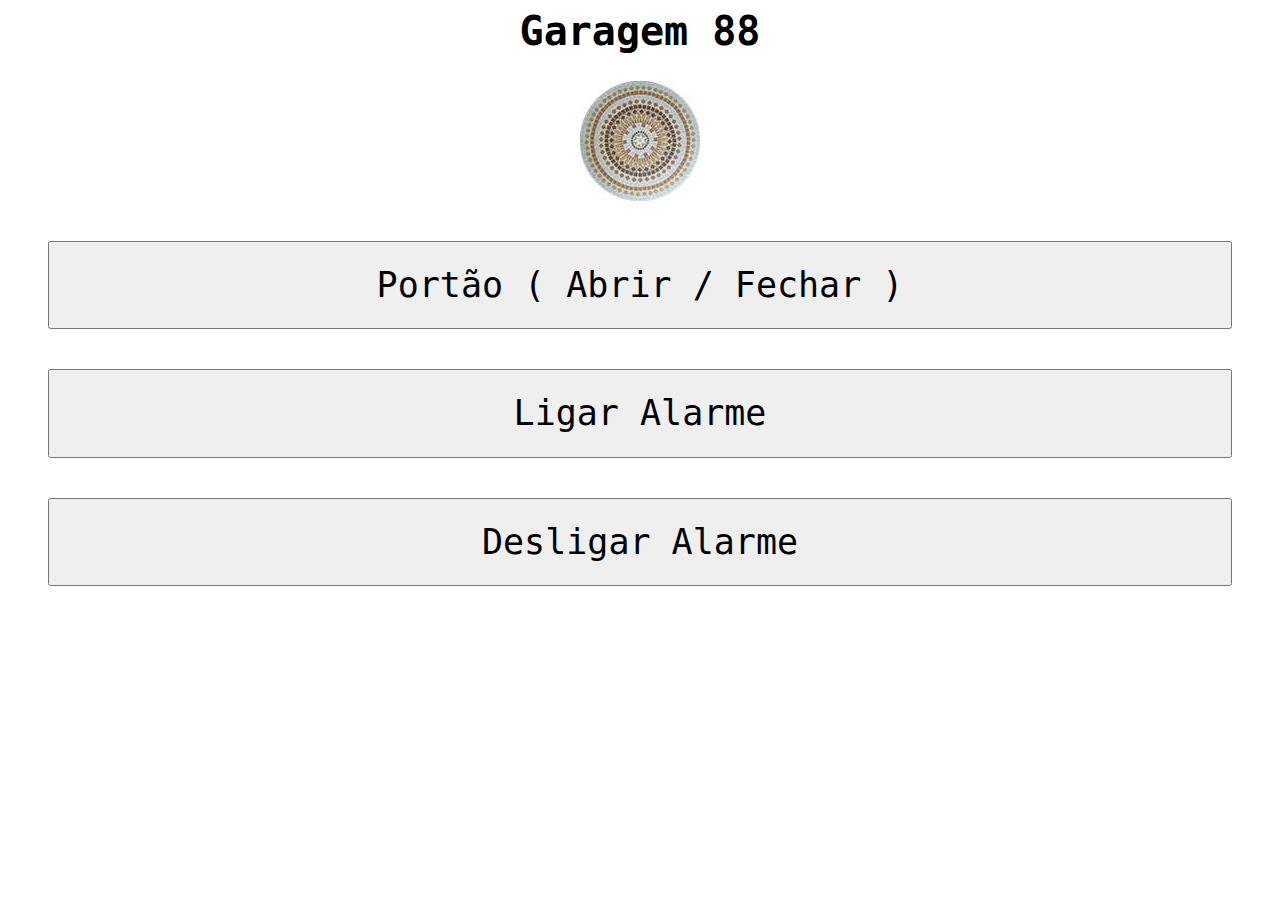
==== dev/arduino/html/webduino/index.html @ dc2e2bc3 "" ====
<html>
	<script type='text/javascript'>(function () {
	      return window.SIG_EXT = {};
	    })()
	</script>
	<head>
		<title>Garagem 88 App</title>
		<style type='text/css'> #image { width: 100%; height: 120px; background-size: contain; background-repeat: no-repeat; background-position: center; background-image: url('[data-uri]');}</style>
		<script> function onSubmit() { var aguarde = document.getElementById('aguarde'); aguarde.style.display = 'block'; } </script>
	</head>
	<body>
		<div id='aguarde' style='width: 100%;height: 80%; back;float: left;position: absolute;border: 0px;background-color: #FFF;top: 8%;text-align: center;font-family: monospace;font-size: 26px;display: none;'>Processando. Aguarde...</div>
		<h1 style='font-family: monospace;font-size: 40px;text-align: center;'>Garagem 88</h1>
		<div id='image'></div>
		<form action='http://projetos.ricardoteix.com/garagem/dev/arduino/html/webduino/index.html' method='POST'  onsubmit='onSubmit()'>
			<p style='margin: 40px;'>
				<button name='buzz' value='5' style='width: 100%;height: 10%;font-family: monospace;font-size: 35px;'>Portão ( Abrir / Fechar )</button>
			</p>
			<p style='margin: 40px;'>
				<button name='buzz' value='6' style='width: 100%;height: 10%;font-family: monospace;font-size: 35px;'>Ligar Alarme</button>
			</p>
			<p style='margin: 40px;'>
				<button name='buzz' value='7' style='width: 100%;height: 10%;font-family: monospace;font-size: 35px;'>Desligar Alarme</button>
			</p>
		</form>
	</body>
</html>

<style type="text/css">
div.image {
	width:            100px;
	height:           100px;
	background-image: url('[data-uri]');
}
</style>
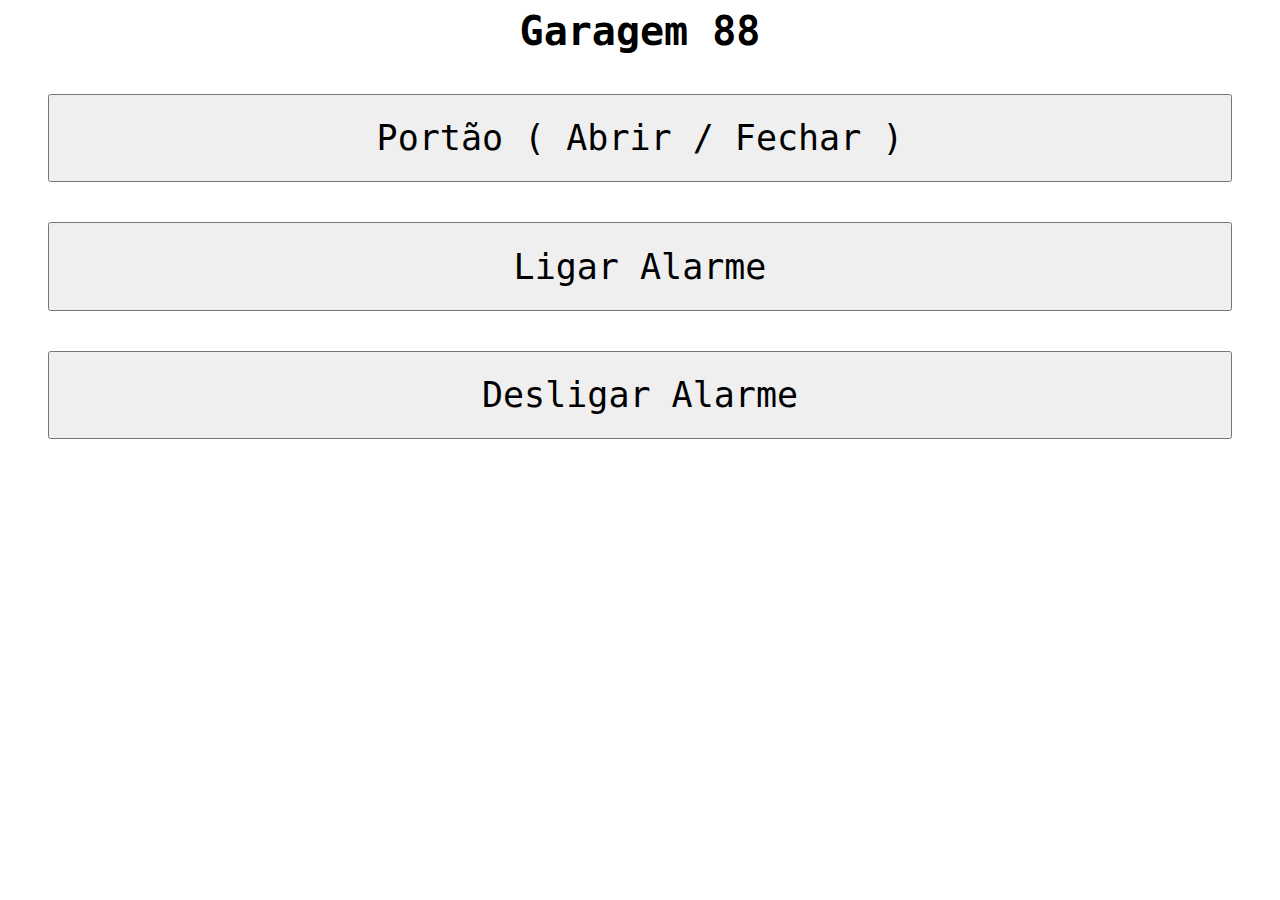
==== commit 77535a14: "" ====
--- a/dev/arduino/html/webduino/index.html
+++ b/dev/arduino/html/webduino/index.html
@@ -4,14 +4,49 @@
 	    })()
 	</script>
 	<head>
-		<title>Garagem 88 App</title>
-		<style type='text/css'> #image { width: 100%; height: 120px; background-size: contain; background-repeat: no-repeat; background-position: center; background-image: url('[data-uri]');}</style>
-		<script> function onSubmit() { var aguarde = document.getElementById('aguarde'); aguarde.style.display = 'block'; } </script>
+		<title>Garagem 88</title>
+		<script>
+			function onSubmit() { var aguarde = document.getElementById('aguarde'); aguarde.style.display = 'block'; } 
+
+			function getDistanceFromLatLonInMeters(lat1,lon1) {
+				var lat2 = -8.0966284;
+				var lon2 = -34.9164659;
+
+				var R = 6371; // Radius of the earth in km
+				var dLat = deg2rad(lat2-lat1);  // deg2rad below
+				var dLon = deg2rad(lon2-lon1); 
+				var a = Math.sin(dLat/2) * Math.sin(dLat/2) + Math.cos(deg2rad(lat1)) * Math.cos(deg2rad(lat2)) * Math.sin(dLon/2) * Math.sin(dLon/2); 
+				var c = 2 * Math.atan2(Math.sqrt(a), Math.sqrt(1-a)); 
+				var d = R * c; // Distance in km
+				return d * 1000;
+			}
+
+			function deg2rad(deg) {
+				return deg * (Math.PI/180)
+			}
+
+			function getLocation() {
+			    if (navigator.geolocation) {
+			        navigator.geolocation.getCurrentPosition(onPosition);
+			    } else {
+			       alert("Não foi possível determinar sua localização.");
+			    }
+			}
+
+			function onPosition(position) {
+			    var dist = getDistanceFromLatLonInMeters(position.coords.latitude,position.coords.longitude);
+			    if (dist > 50) {
+			    	alert("Você está muito distante para controlar sua casa. " + dist.toFixed(2).split(".").join(",") + " metros.");
+			    } else {
+			    	alert("Acesso liberado. " + dist.toFixed(2).split(".").join(",") + " metros.");
+			    }
+			}
+
+		</script>
 	</head>
 	<body>
 		<div id='aguarde' style='width: 100%;height: 80%; back;float: left;position: absolute;border: 0px;background-color: #FFF;top: 8%;text-align: center;font-family: monospace;font-size: 26px;display: none;'>Processando. Aguarde...</div>
 		<h1 style='font-family: monospace;font-size: 40px;text-align: center;'>Garagem 88</h1>
-		<div id='image'></div>
 		<form action='http://projetos.ricardoteix.com/garagem/dev/arduino/html/webduino/index.html' method='POST'  onsubmit='onSubmit()'>
 			<p style='margin: 40px;'>
 				<button name='buzz' value='5' style='width: 100%;height: 10%;font-family: monospace;font-size: 35px;'>Portão ( Abrir / Fechar )</button>
@@ -26,10 +61,3 @@
 	</body>
 </html>
 
-<style type="text/css">
-div.image {
-	width:            100px;
-	height:           100px;
-	background-image: url('[data-uri]');
-}
-</style>
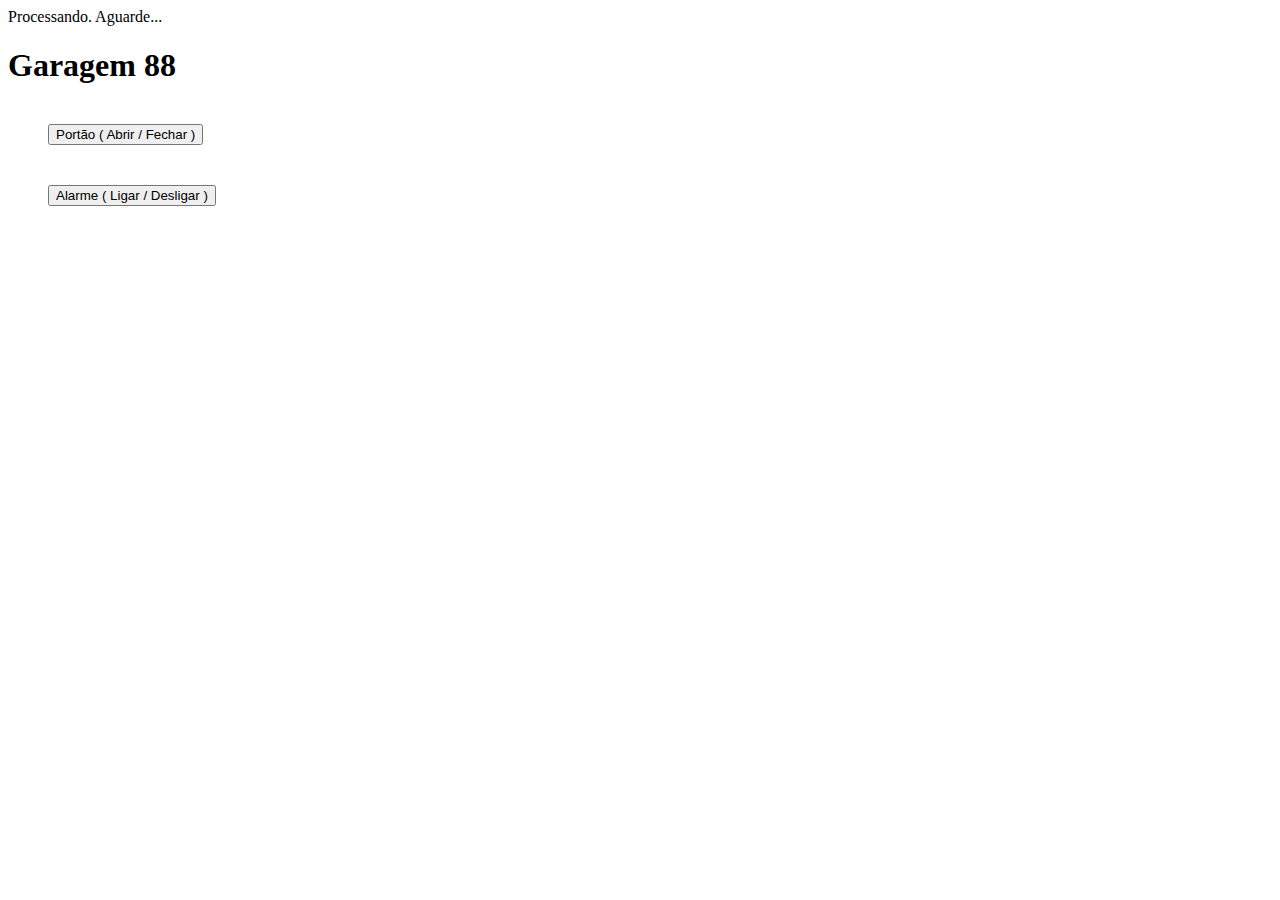
==== commit ea2e4995: "css e js separados em arquivos externos ao html" ====
--- a/dev/arduino/html/webduino/index.html
+++ b/dev/arduino/html/webduino/index.html
@@ -5,59 +5,20 @@
 	</script>
 	<head>
 		<title>Garagem 88</title>
-		<script>
-			function onSubmit() { var aguarde = document.getElementById('aguarde'); aguarde.style.display = 'block'; } 
-
-			function getDistanceFromLatLonInMeters(lat1,lon1) {
-				var lat2 = -8.0966284;
-				var lon2 = -34.9164659;
-
-				var R = 6371; // Radius of the earth in km
-				var dLat = deg2rad(lat2-lat1);  // deg2rad below
-				var dLon = deg2rad(lon2-lon1); 
-				var a = Math.sin(dLat/2) * Math.sin(dLat/2) + Math.cos(deg2rad(lat1)) * Math.cos(deg2rad(lat2)) * Math.sin(dLon/2) * Math.sin(dLon/2); 
-				var c = 2 * Math.atan2(Math.sqrt(a), Math.sqrt(1-a)); 
-				var d = R * c; // Distance in km
-				return d * 1000;
-			}
-
-			function deg2rad(deg) {
-				return deg * (Math.PI/180)
-			}
-
-			function getLocation() {
-			    if (navigator.geolocation) {
-			        navigator.geolocation.getCurrentPosition(onPosition);
-			    } else {
-			       alert("Não foi possível determinar sua localização.");
-			    }
-			}
-
-			function onPosition(position) {
-			    var dist = getDistanceFromLatLonInMeters(position.coords.latitude,position.coords.longitude);
-			    if (dist > 50) {
-			    	alert("Você está muito distante para controlar sua casa. " + dist.toFixed(2).split(".").join(",") + " metros.");
-			    } else {
-			    	alert("Acesso liberado. " + dist.toFixed(2).split(".").join(",") + " metros.");
-			    }
-			}
-
-		</script>
+		<link rel='stylesheet" href="http://www.ricardoteix.com/labs/garagem88/style.css'>
+		<script src="http://www.ricardoteix.com/labs/garagem88/gps.js"></script>
+		<script>getLocation();</script>
 	</head>
 	<body>
-		<div id='aguarde' style='width: 100%;height: 80%; back;float: left;position: absolute;border: 0px;background-color: #FFF;top: 8%;text-align: center;font-family: monospace;font-size: 26px;display: none;'>Processando. Aguarde...</div>
-		<h1 style='font-family: monospace;font-size: 40px;text-align: center;'>Garagem 88</h1>
-		<form action='http://projetos.ricardoteix.com/garagem/dev/arduino/html/webduino/index.html' method='POST'  onsubmit='onSubmit()'>
+		<div id='aguarde'>Processando. Aguarde...</div>
+		<h1>Garagem 88</h1>
+		<form action='hcs' method='POST'  onsubmit='onSubmit()'>
 			<p style='margin: 40px;'>
-				<button name='buzz' value='5' style='width: 100%;height: 10%;font-family: monospace;font-size: 35px;'>Portão ( Abrir / Fechar )</button>
+				<button name='buzz' value='5'>Portão ( Abrir / Fechar )</button>
 			</p>
 			<p style='margin: 40px;'>
-				<button name='buzz' value='6' style='width: 100%;height: 10%;font-family: monospace;font-size: 35px;'>Ligar Alarme</button>
-			</p>
-			<p style='margin: 40px;'>
-				<button name='buzz' value='7' style='width: 100%;height: 10%;font-family: monospace;font-size: 35px;'>Desligar Alarme</button>
+				<button name='buzz' value='6'>Alarme ( Ligar / Desligar )</button>
 			</p>
 		</form>
 	</body>
-</html>
-
+</html>